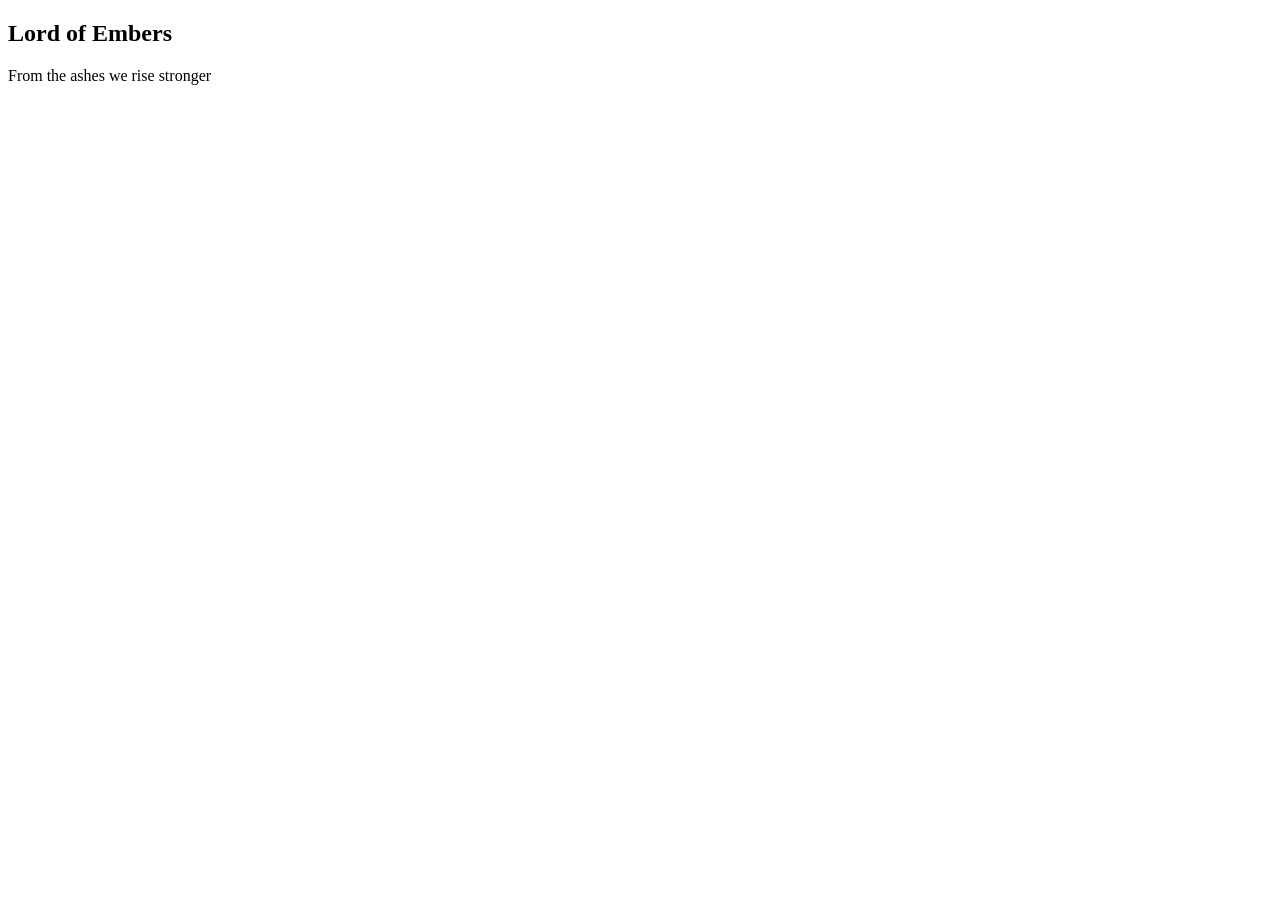
==== index.html @ 022900b5 "Add Lord of Embers landing page with animated spark canvas Sets up static file serving via ServeDir " ====
<!doctype html>
<html lang="en">
  <head>
    <meta charset="UTF-8" />
    <meta name="viewport" content="width=device-width, initial-scale=1" />
    <title>Lord of Embers</title>
    <link rel="preconnect" href="https://fonts.googleapis.com" />
    <link rel="preconnect" href="https://fonts.gstatic.com" crossorigin />
    <link href="https://fonts.googleapis.com/css2?family=Cinzel+Decorative:wght@700;900&family=Cinzel:wght@400;600&display=swap" rel="stylesheet" />
    <link href="css/style.css" rel="stylesheet" />
  </head>
  <body>
    <main>
      <section class="hero">
        <div class="hero-content">
          <h1 class="site-title">Lord of Embers</h1>
          <p class="tagline">From the ashes we rise stronger</p>
        </div>
      </section>
    </main>
  </body>
</html>
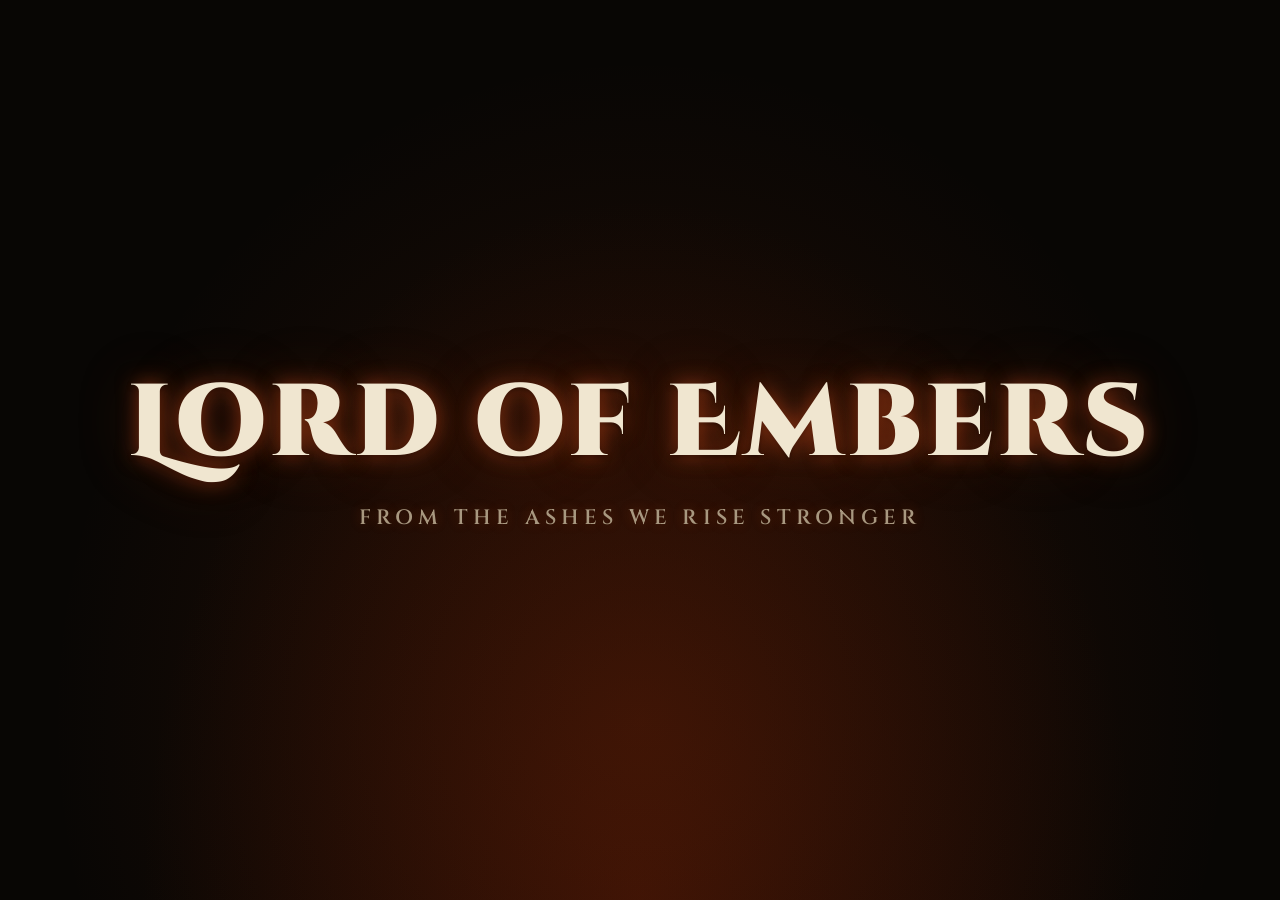
==== commit 3f03345b: "Add Ember Codex, Bonfire lore, character art, and whoosh audio - Added background character art (mon" ====
--- a/index.html
+++ b/index.html
@@ -6,7 +6,10 @@
     <title>Lord of Embers</title>
     <link rel="preconnect" href="https://fonts.googleapis.com" />
     <link rel="preconnect" href="https://fonts.gstatic.com" crossorigin />
-    <link href="https://fonts.googleapis.com/css2?family=Cinzel+Decorative:wght@700;900&family=Cinzel:wght@400;600&display=swap" rel="stylesheet" />
+    <link
+      href="https://fonts.googleapis.com/css2?family=Cinzel+Decorative:wght@700;900&family=Cinzel:wght@400;600&display=swap"
+      rel="stylesheet"
+    />
     <link href="css/style.css" rel="stylesheet" />
   </head>
   <body>
--- a/css/style.css
+++ b/css/style.css
@@ -0,0 +1,68 @@
+*, *::before, *::after {
+  box-sizing: border-box;
+  margin: 0;
+  padding: 0;
+}
+
+:root {
+  --bg:        #080604;
+  --bg-warm:   #100c08;
+  --ember:     #c94a1a;
+  --ember-hot: #e8621e;
+  --ash:       #a89880;
+  --parchment: #d4c4a8;
+  --bone:      #f0e6d0;
+}
+
+html, body {
+  height: 100%;
+}
+
+body {
+  background-color: var(--bg);
+  color: var(--parchment);
+  font-family: 'Cinzel', serif;
+}
+
+.hero {
+  min-height: 100vh;
+  display: flex;
+  align-items: center;
+  justify-content: center;
+  background:
+    radial-gradient(ellipse at 50% 80%, rgba(180, 60, 10, 0.18) 0%, transparent 65%),
+    radial-gradient(ellipse at 50% 100%, rgba(120, 30, 5, 0.35) 0%, transparent 55%),
+    var(--bg);
+  text-align: center;
+  padding: 2rem;
+}
+
+.hero-content {
+  display: flex;
+  flex-direction: column;
+  gap: 1.5rem;
+  align-items: center;
+}
+
+.site-title {
+  font-family: 'Cinzel Decorative', serif;
+  font-size: clamp(2.8rem, 8vw, 7rem);
+  font-weight: 900;
+  letter-spacing: 0.04em;
+  color: var(--bone);
+  text-shadow:
+    0 0 20px rgba(201, 74, 26, 0.6),
+    0 0 60px rgba(201, 74, 26, 0.25),
+    0 2px 4px rgba(0, 0, 0, 0.9);
+  line-height: 1.1;
+}
+
+.tagline {
+  font-family: 'Cinzel', serif;
+  font-size: clamp(0.9rem, 2.5vw, 1.3rem);
+  font-weight: 600;
+  letter-spacing: 0.25em;
+  text-transform: uppercase;
+  color: var(--ash);
+  text-shadow: 0 0 12px rgba(201, 74, 26, 0.3);
+}
